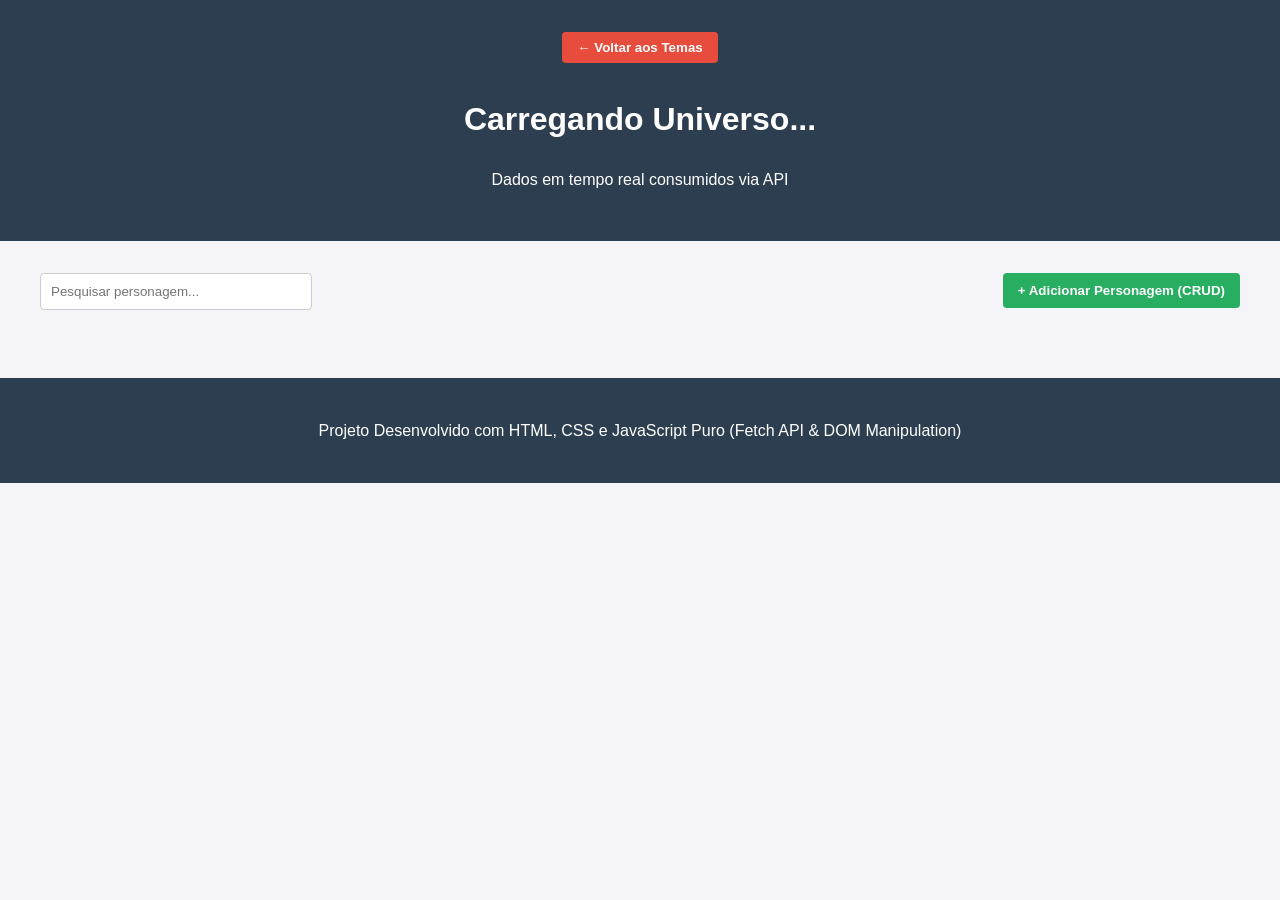
==== detalhes.html @ 2a06fd2b "Criação de pagina de acesso para itens via API utilizando CRUD." ====
<!DOCTYPE html>
<html lang="pt-BR">
<head>
    <meta charset="UTF-8">
    <meta name="viewport" content="width=device-width, initial-scale=1.0">
    <title>Painel de Personagens - Consumo de API</title>
    <link rel="stylesheet" href="style.css">
</head>
<body>
    <header>
        <button id="btn-voltar" onclick="window.location.href='index.html'">← Voltar aos Temas</button>
        <h1 id="titulo-pagina">Carregando Universo...</h1>
        <p id="subtitulo-pagina">Dados em tempo real consumidos via API</p>
    </header>

    <main class="container">
        <section class="painel-controle">
            <div class="grupo-busca">
                <input type="text" id="input-busca" placeholder="Pesquisar personagem..." oninput="filtrarPersonagens()">
            </div>
            <div class="grupo-crud">
                <button id="btn-abrir-modal" onclick="abrirModalCadastro()">+ Adicionar Personagem (CRUD)</button>
            </div>
        </section>
        <section id="grid-cards" class="grid-cards">
        </section>
    </main>

    <!-- Modal para Adicionar / Editar (CRUD) -->
    <div id="modal-crud" class="modal oculto">
        <div class="modal-conteudo">
            <h2 id="modal-titulo">Adicionar Novo Personagem</h2>
            <form id="form-personagem" onsubmit="salvarPersonagem(event)">
                <input type="hidden" id="item-id">
                
                <label for="input-nome">Nome do Personagem:</label>
                <input type="text" id="input-nome" required>

                <label for="input-imagem">URL da Imagem:</label>
                <input type="url" id="input-imagem" required>

                <label for="input-status">Status / Descrição:</label>
                <input type="text" id="input-status" required>

                <div class="modal-botoes">
                    <button type="button" onclick="fecharModalCadastro()">Cancelar</button>
                    <button type="submit" id="btn-salvar">Salvar</button>
                </div>
            </form>
        </div>
    </div>

    <footer>
        <p>Projeto Desenvolvido com HTML, CSS e JavaScript Puro (Fetch API & DOM Manipulation)</p>
    </footer>

    <script src="script-detalhes.js"></script>
</body>
</html>
---- style.css ----
body {
    font-family: Arial, sans-serif;
    margin: 0;
    padding: 0;
    background-color: #f4f4f9;
    color: #333;
    line-height: 1.6;
}

header {
    background-color: #2c3e50;
    color: white;
    text-align: center;
    padding: 2rem 1rem;
}

header button {
    background: #e74c3c;
    color: white;
    border: none;
    padding: 8px 15px;
    cursor: pointer;
    border-radius: 4px;
    font-weight: bold;
    margin-bottom: 10px;
}

header button:hover {
    background: #c0392b;
}

.container {
    max-width: 1200px;
    margin: 2rem auto;
    padding: 0 1rem;
}

/* Grid da Home e Cards */
.grid-temas, .grid-cards {
    display: grid;
    grid-template-columns: repeat(auto-fit, minmax(250px, 1fr));
    gap: 20px;
}

.card-tema, .card {
    background: white;
    border-radius: 8px;
    overflow: hidden;
    box-shadow: 0 4px 6px rgba(0,0,0,0.1);
    transition: transform 0.2s;
    display: flex;
    flex-direction: column;
    justify-content: space-between;
}

.card-tema:hover, .card:hover {
    transform: translateY(-5px);
}

.card-tema img, .card img {
    width: 100%;
    height: 200px;
    object-fit: cover;
    background-color: #ddd;
}

.card-tema h2, .card-info h3 {
    font-size: 1.2rem;
    margin: 15px 15px 5px 15px;
    color: #2c3e50;
}

.card-tema p, .card-info p {
    font-size: 0.9rem;
    color: #666;
    margin: 0 15px 15px 15px;
}

.card-tema button, .card-acoes button {
    width: calc(100% - 30px);
    margin: 0 15px 15px 15px;
    background-color: #3498db;
    color: white;
    border: none;
    padding: 10px;
    border-radius: 4px;
    cursor: pointer;
    font-weight: bold;
}

.card-tema button:hover {
    background-color: #2980b9;
}

/* Painel de Controle e CRUD */
.painel-controle {
    display: flex;
    justify-content: space-between;
    flex-wrap: wrap;
    margin-bottom: 20px;
    gap: 10px;
}

.grupo-busca input {
    padding: 10px;
    width: 250px;
    border: 1px solid #ccc;
    border-radius: 4px;
}

.grupo-crud button {
    background-color: #27ae60;
    color: white;
    border: none;
    padding: 10px 15px;
    border-radius: 4px;
    cursor: pointer;
    font-weight: bold;
}

.grupo-crud button:hover {
    background-color: #219653;
}

.card-acoes {
    display: flex;
    gap: 10px;
    margin: 0 15px 15px 15px;
}

.card-acoes button {
    margin: 0;
    width: 50%;
    padding: 6px;
    font-size: 0.85rem;
}

.btn-editar { background-color: #f39c12 !important; }
.btn-editar:hover { background-color: #d68910 !important; }

.btn-excluir { background-color: #e74c3c !important; }
.btn-excluir:hover { background-color: #c0392b !important; }

/* Modal */
.modal {
    position: fixed;
    top: 0;
    left: 0;
    width: 100%;
    height: 100%;
    background: rgba(0,0,0,0.5);
    display: flex;
    justify-content: center;
    align-items: center;
}

.modal.oculto {
    display: none;
}

.modal-conteudo {
    background: white;
    padding: 2rem;
    border-radius: 8px;
    width: 100%;
    max-width: 400px;
}

.modal-conteudo label {
    display: block;
    margin-top: 10px;
    font-weight: bold;
    font-size: 0.9rem;
}

.modal-conteudo input {
    width: 100%;
    padding: 8px;
    margin-top: 5px;
    border: 1px solid #ccc;
    border-radius: 4px;
    box-sizing: border-box;
}

.modal-botoes {
    display: flex;
    justify-content: flex-end;
    gap: 10px;
    margin-top: 20px;
}

.modal-botoes button {
    padding: 8px 15px;
    border: none;
    border-radius: 4px;
    cursor: pointer;
    font-weight: bold;
}

.modal-botoes button[type="submit"] {
    background-color: #27ae60;
    color: white;
}

footer {
    text-align: center;
    padding: 1.5rem;
    background-color: #2c3e50;
    color: white;
    margin-top: 3rem;
}
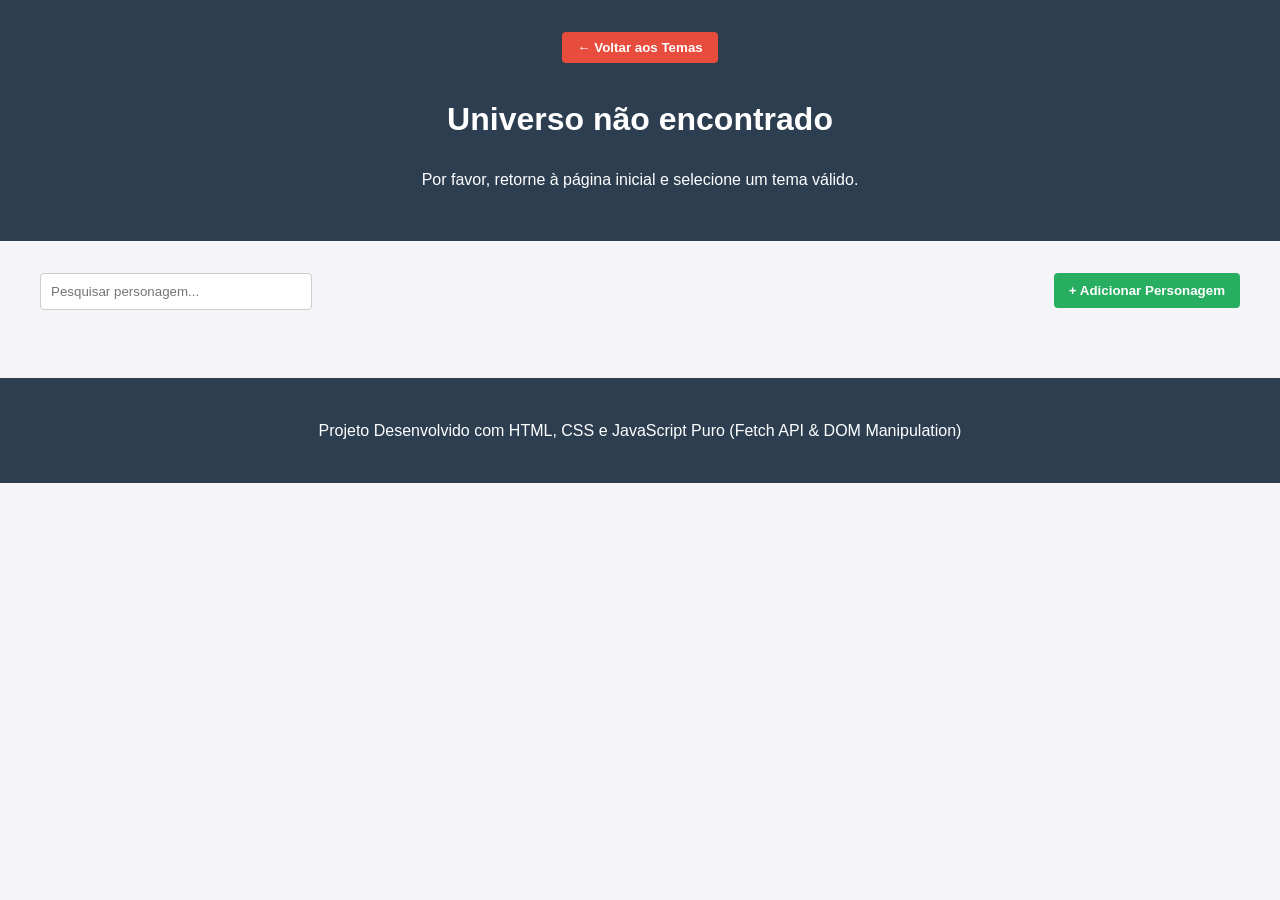
==== commit 769426f6: "correção e atualizações no projeto." ====
--- a/detalhes.html
+++ b/detalhes.html
@@ -19,7 +19,7 @@
                 <input type="text" id="input-busca" placeholder="Pesquisar personagem..." oninput="filtrarPersonagens()">
             </div>
             <div class="grupo-crud">
-                <button id="btn-abrir-modal" onclick="abrirModalCadastro()">+ Adicionar Personagem (CRUD)</button>
+                <button id="btn-abrir-modal" onclick="abrirModalCadastro()">+ Adicionar Personagem</button>
             </div>
         </section>
         <section id="grid-cards" class="grid-cards">
